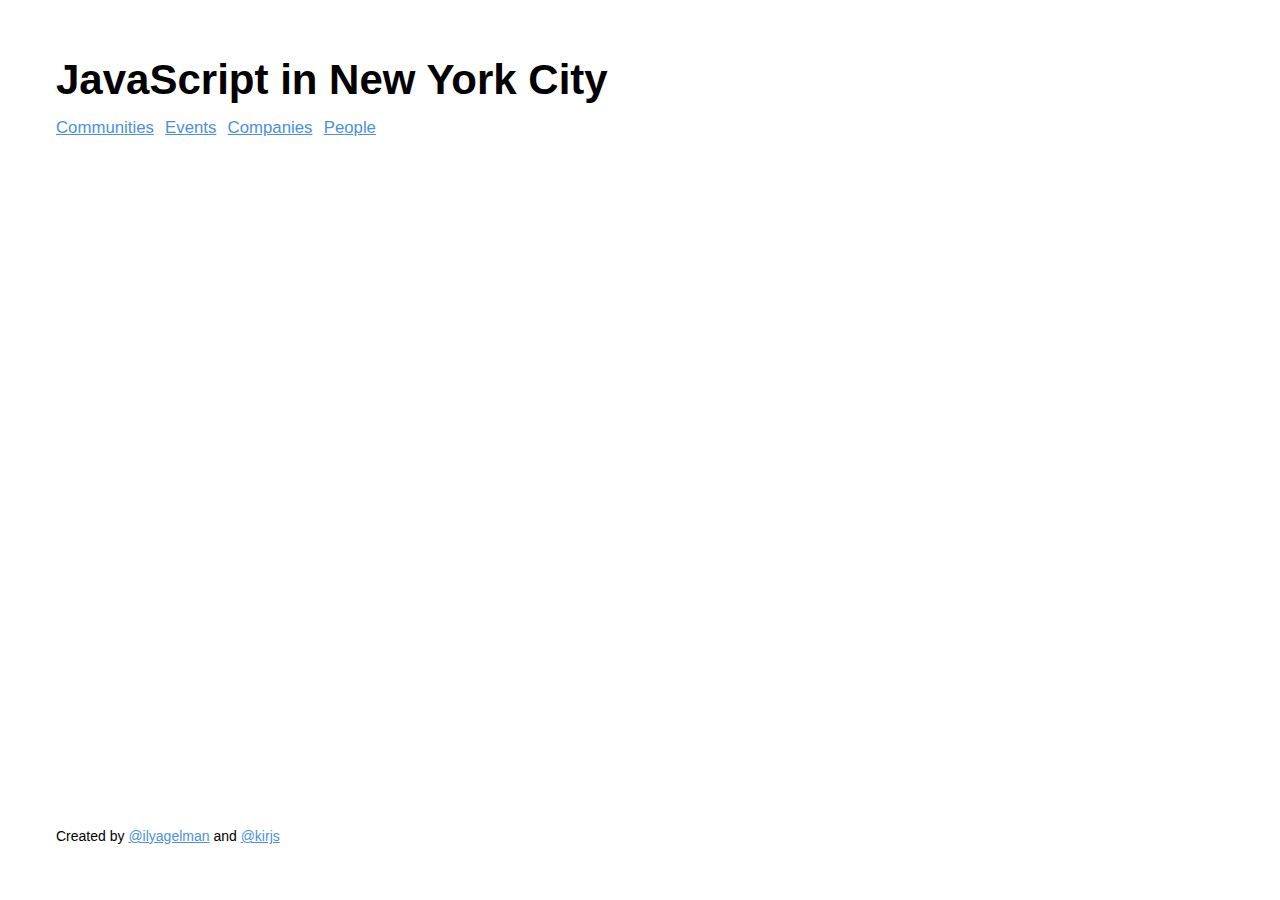
==== index.html @ 7c876672 "initial commut" ====
<!DOCTYPE html><html lang="en"><head><meta charset="utf-8"><meta name="viewport" content="width=device-width,initial-scale=1"><link rel="shortcut icon" href="/favicon.ico"><title>React App</title><style>html{font-size:87.5%}@media (min-width:1600px){html{font-size:100%}}@media (min-width:1800px){html{font-size:120%}}@media (min-width:2000px){html{font-size:150%}}*{box-sizing:border-box}body{margin:0;padding:0;font-family:Gotham,Helvetica,sans-serif}#root,body,html{height:100%}a,a:active,a:visited{color:#4990e2}a:hover{color:#2464af}</style><link href="/static/css/main.33d70310.css" rel="stylesheet"></head><body><div id="root"></div><script type="text/javascript" src="/static/js/main.d841a2a6.js"></script></body></html>
---- static/css/main.33d70310.css ----
h2{font-weight:700;font-size:1.7rem;margin:0;margin-bottom:3rem}.field-container{margin-bottom:2rem}.field-container>label{font-weight:700;font-size:1rem;display:block;margin-bottom:.5rem;cursor:pointer}.field-container>label>span.optional{font-weight:400}.field-container>label.inline{display:inline-block;font-weight:400;margin-right:2rem}.field-container>input,.field-container>textarea{width:28.5rem;height:1.85rem;border:1px solid #dadada}.field-container>textarea{height:10rem}button.submit{background:#4990e2;border-radius:4px;border:none;width:17.5rem;height:3.14rem;color:#fff;font-family:Gotham,Helvetica,sans-serif;font-size:1rem;cursor:pointer}
/*# sourceMappingURL=main.33d70310.css.map*/
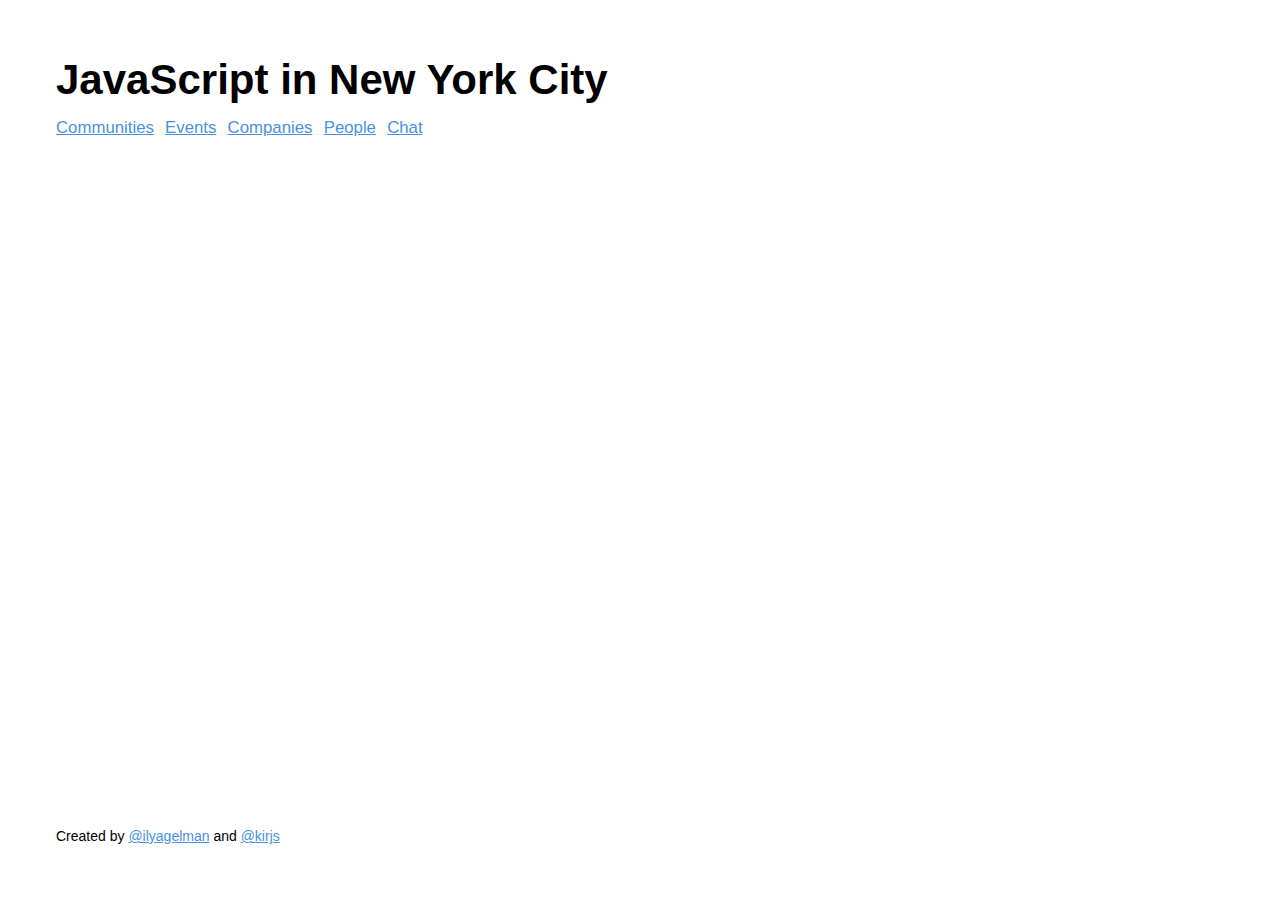
==== commit e571e697: "add chat" ====
--- a/index.html
+++ b/index.html
@@ -1 +1 @@
-<!DOCTYPE html><html lang="en"><head><meta charset="utf-8"><meta name="viewport" content="width=device-width,initial-scale=1"><link rel="shortcut icon" href="/favicon.ico"><title>React App</title><style>html{font-size:87.5%}@media (min-width:1600px){html{font-size:100%}}@media (min-width:1800px){html{font-size:120%}}@media (min-width:2000px){html{font-size:150%}}*{box-sizing:border-box}body{margin:0;padding:0;font-family:Gotham,Helvetica,sans-serif}#root,body,html{height:100%}a,a:active,a:visited{color:#4990e2}a:hover{color:#2464af}</style><link href="/static/css/main.33d70310.css" rel="stylesheet"></head><body><div id="root"></div><script type="text/javascript" src="/static/js/main.d841a2a6.js"></script></body></html>+<!DOCTYPE html><html lang="en"><head><meta charset="utf-8"><meta name="viewport" content="width=device-width,initial-scale=1"><link rel="shortcut icon" href="/favicon.ico"><title>JavaScrupt in NYC</title><style>html{font-size:87.5%}@media (min-width:1600px){html{font-size:100%}}@media (min-width:1800px){html{font-size:120%}}@media (min-width:2000px){html{font-size:150%}}*{box-sizing:border-box}body{margin:0;padding:0;font-family:Gotham,Helvetica,sans-serif;font-weight:300}#root,body,html{height:100%}a,a:active,a:visited{color:#4990e2}a:hover{color:#2464af}h2{font-weight:400;font-size:1.7rem;margin:0;margin-bottom:3rem}</style><script>!function(e,t,a,n,c,o,s){e.GoogleAnalyticsObject=c,e[c]=e[c]||function(){(e[c].q=e[c].q||[]).push(arguments)},e[c].l=1*new Date,o=t.createElement(a),s=t.getElementsByTagName(a)[0],o.async=1,o.src="https://www.google-analytics.com/analytics.js",s.parentNode.insertBefore(o,s)}(window,document,"script",0,"ga"),ga("create","UA-97856956-3","auto")</script></head><body><div id="root"></div><script type="text/javascript" src="/static/js/main.b70ea812.js"></script></body></html>